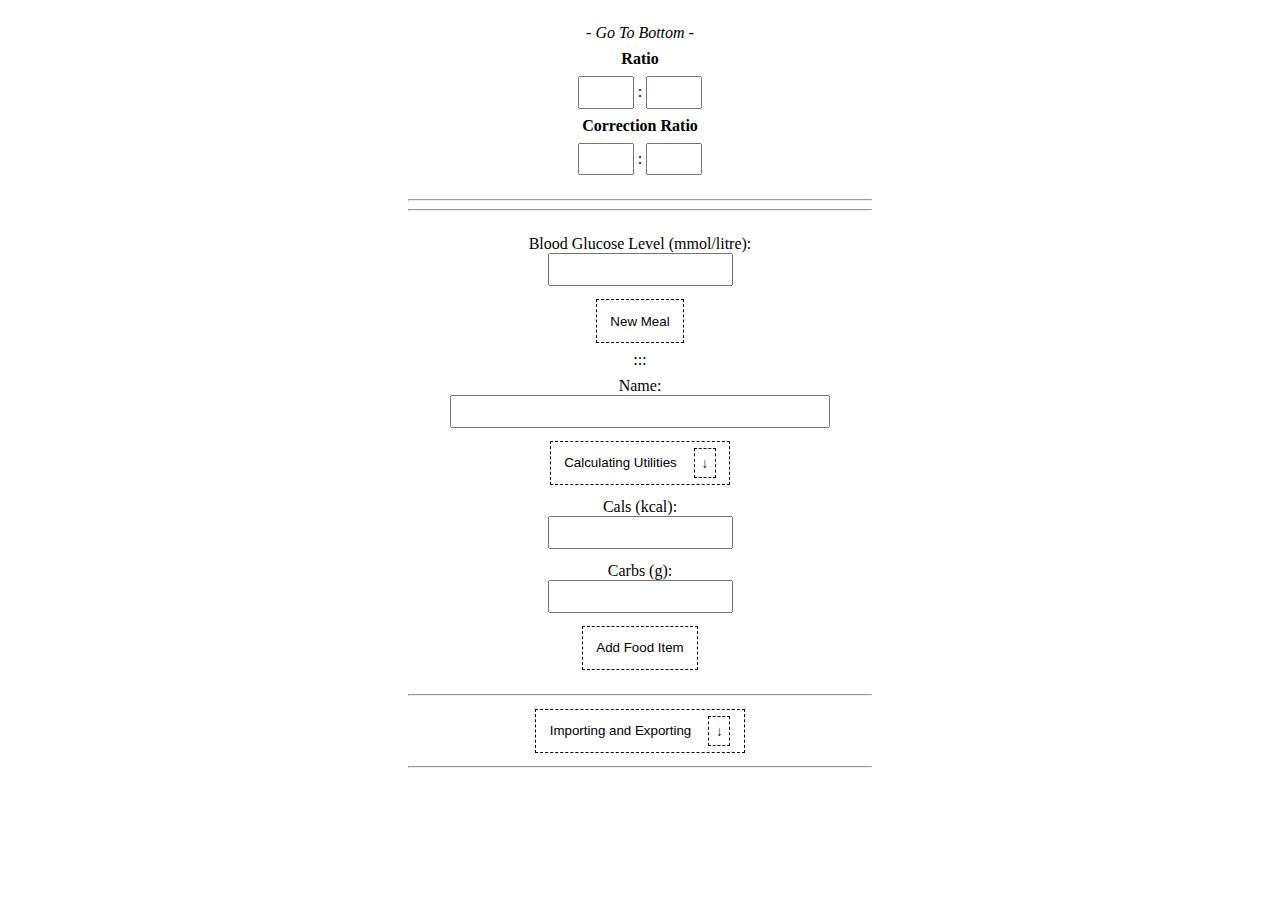
==== index.html @ 2f500b9a "removed hard reload" ====
<!doctype html>
<html lang="en">
    <head>
        <meta charset="utf-8">
        <meta name="viewport" content="width=device-width, initial-scale=1">
        <title>CCUC - Carb Counter and Unit Calculator</title>

        <link rel="stylesheet" type="text/css" href="style.css">
        <link rel="manifest" href="manifest.webmanifest">
    </head>

    <body>
        <div id="settings">
            <a href="#editing">- Go To Bottom -</a>

            <h4>Ratio</h4>
            <input id="ratio_f" type="number" min="1" max="99">
            <span>:</span>
            <input id="ratio_s" type="number" min="1" max="99">

            <h4>Correction Ratio</h4>
            <input id="c_ratio_f" type="number" min="1" max="99">
            <span>:</span>
            <input id="c_ratio_s" type="number" min="1" max="99">
        </div>
        
        <hr />

        <div id="contents">
        </div>

        <hr />

        <div id="editing">
            <span>Blood Glucose Level (mmol/litre):</span>
            <input id="level" type="number" min="0" step="0.1">
            <button id="new_meal" type="button">New Meal</button>
            
            <div>:::</div>

            <span>Name:</span>
            <input id="name" type="text">
            <button id="tcarbutils" class="toggle" type="button">
                Calculating Utilities
                <span id="cuts" class="symbol">↓</span>
            </button>
            <div id="utilities">
                <span>Cals in 100g (kcal):</span>
                <input id="cals_in_hundred" type="number" min="0" step="1">
                <span>Carbs in 100g (g):</span>
                <input id="carbs_in_hundred" type="number" min="0" step="0.1">
                <span>Meal Weight (g):</span>
                <input id="meal_weight" type="number" min="0" step="0.1">
            </div>
            <span>Cals (kcal):</span>
            <input id="cals" type="number" min="0" step="1">
            <span>Carbs (g):</span>
            <input id="carbs" type="number" min="0" step="0.1">
            <button id="add_food_item" type="button">Add Food Item</button>
        </div>

        <hr />
        <button id="timpexp" class="toggle" type="button">
            Importing and Exporting <span id="impexpts" class="symbol">↓</span>
        </button>
        <hr />

        <div id="impexp">
            <button id="export" type="button">Get JSON Data</button>
            <br />
            <br />
            <textarea id="output" readonly></textarea>

            <br />
            <br />

            <button id="import" type="button">Load JSON Data</button>
            <br />
            <br />
            <textarea id="input"></textarea>
        </div>

        <script type="text/javascript" src="main.js?version=1.2.1"></script>
    </body>
</html>
---- style.css ----
body {
    padding-top: 1em;
    padding-bottom: 4em;
}

#settings {
    text-align: center;
    padding-bottom: 1em;
}

a {
    color: black;
    text-decoration: none;
    font-style: italic;
}

a:visited, a:active, a:hover { color: black; }

h4 {
    margin: 0.5em;
}

input {
    height: 2em;
}

input:read-only { background-color: #efefef; }
input:-moz-read-only { background-color:#efefef; }

table {
    width: 90%;
    margin: 5%;
}

table, th, td {
    border: 1px solid black;
}

.delete_food {
    width: 100%;
}

.delete_meal {
    float: right;
}

#contents button {
    background: white;
    border: dashed 1px black;
    padding: 1em;
}

#contents table button {
    border-color: white;
    padding: 0.5em;
}

#contents button:hover, #contents button:active {
    color: red;
    cursor: pointer;
    border: dashed 1px red;
}

button {
    background: white;
    border: dashed 1px black;
    padding: 1em;
}

button:hover, button:active {
    border: solid 1px black;
    cursor: pointer;
}

#editing {
    text-align: center;
    padding-top: 1em;
    padding-bottom: 1em;
}

#editing a {
    margin: 1em;
}

#editing input {
    display: block;
    margin: 0 auto;
    margin-bottom:1em;
}

#editing input[type=text] {
    width: 80%;
}

#editing div {
    padding: 0.5em;
}

.toggle {
    display: block;
    margin: 0 auto;
    margin-top: 1em;
    margin-bottom: 1em;
}

.symbol {
    border: dashed 1px black;
    padding: 0.5em;
    margin-left: 1em;
}

#utilities {
    border: dashed 1px black;
    margin: 0 auto;
    margin-top: 2em;
    margin-bottom: 2em;
    width: 60%;
    display: none;
}

#impexp {
    text-align: center;
    padding-top: 1em;
    display: none;
}

textarea {
    width: 80%;
    height: 8em;

    resize: none;
}

textarea:read-only { background-color: #efefef; }
textarea:-moz-read-only { background-color:#efefef; }

@media screen and (min-width: 30em) {
    body {
        padding-left: calc((100% - 30em) / 2);
        padding-right: calc((100% - 30em) / 2);
    }
}

@media print {
    #settings { display: none; }
    #editing { display: none; }
    #impexp { display: none; }

    button { display: none; }
    .delete_column { display: none; }

    hr { display: none; }
}
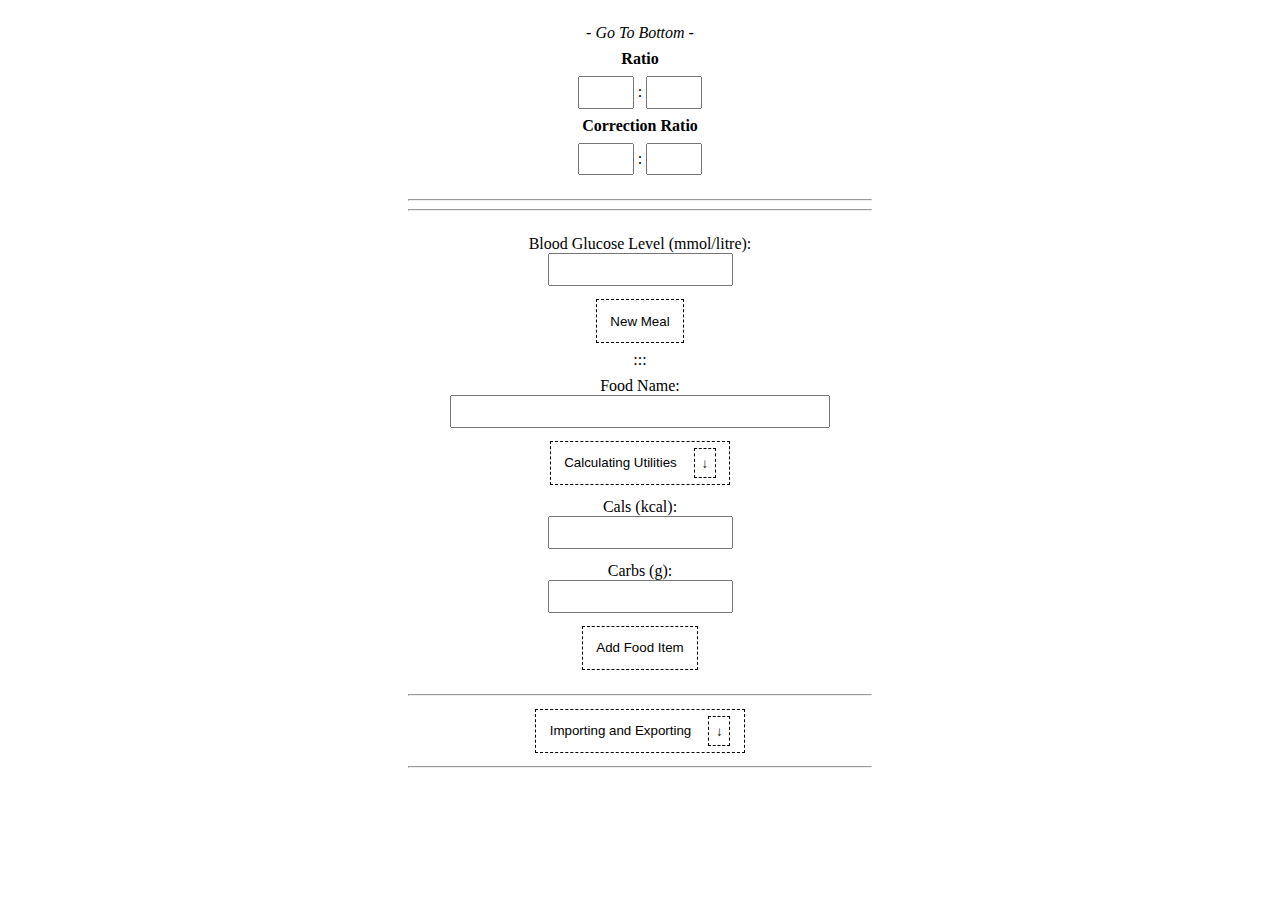
==== commit e5d2e1ff: "css updates" ====
--- a/index.html
+++ b/index.html
@@ -38,7 +38,7 @@
             
             <div>:::</div>
 
-            <span>Name:</span>
+            <span>Food Name:</span>
             <input id="name" type="text">
             <button id="tcarbutils" class="toggle" type="button">
                 Calculating Utilities
@@ -50,7 +50,7 @@
                 <span>Carbs in 100g (g):</span>
                 <input id="carbs_in_hundred" type="number" min="0" step="0.1">
                 <span>Meal Weight (g):</span>
-                <input id="meal_weight" type="number" min="0" step="0.1">
+                <input id="food_weight" type="number" min="0" step="0.1">
             </div>
             <span>Cals (kcal):</span>
             <input id="cals" type="number" min="0" step="1">
@@ -80,6 +80,6 @@
             <textarea id="input"></textarea>
         </div>
 
-        <script type="text/javascript" src="main.js?version=1.2.1"></script>
+        <script type="text/javascript" src="main.js?version=1.2.4"></script>
     </body>
 </html>
--- a/style.css
+++ b/style.css
@@ -1,6 +1,15 @@
 body {
     padding-top: 1em;
     padding-bottom: 4em;
+    user-select: none;
+
+    -webkit-touch-callout: none;
+    -webkit-user-select: none;
+       -moz-user-select: none;
+        -ms-user-select: none;
+            user-select: none;
+
+    overscroll-behavior-y: contain;
 }
 
 #settings {
@@ -65,6 +74,12 @@
     background: white;
     border: dashed 1px black;
     padding: 1em;
+
+    outline: none;
+}
+
+button::-moz-focus-inner {
+    border: 0;
 }
 
 button:hover, button:active {
